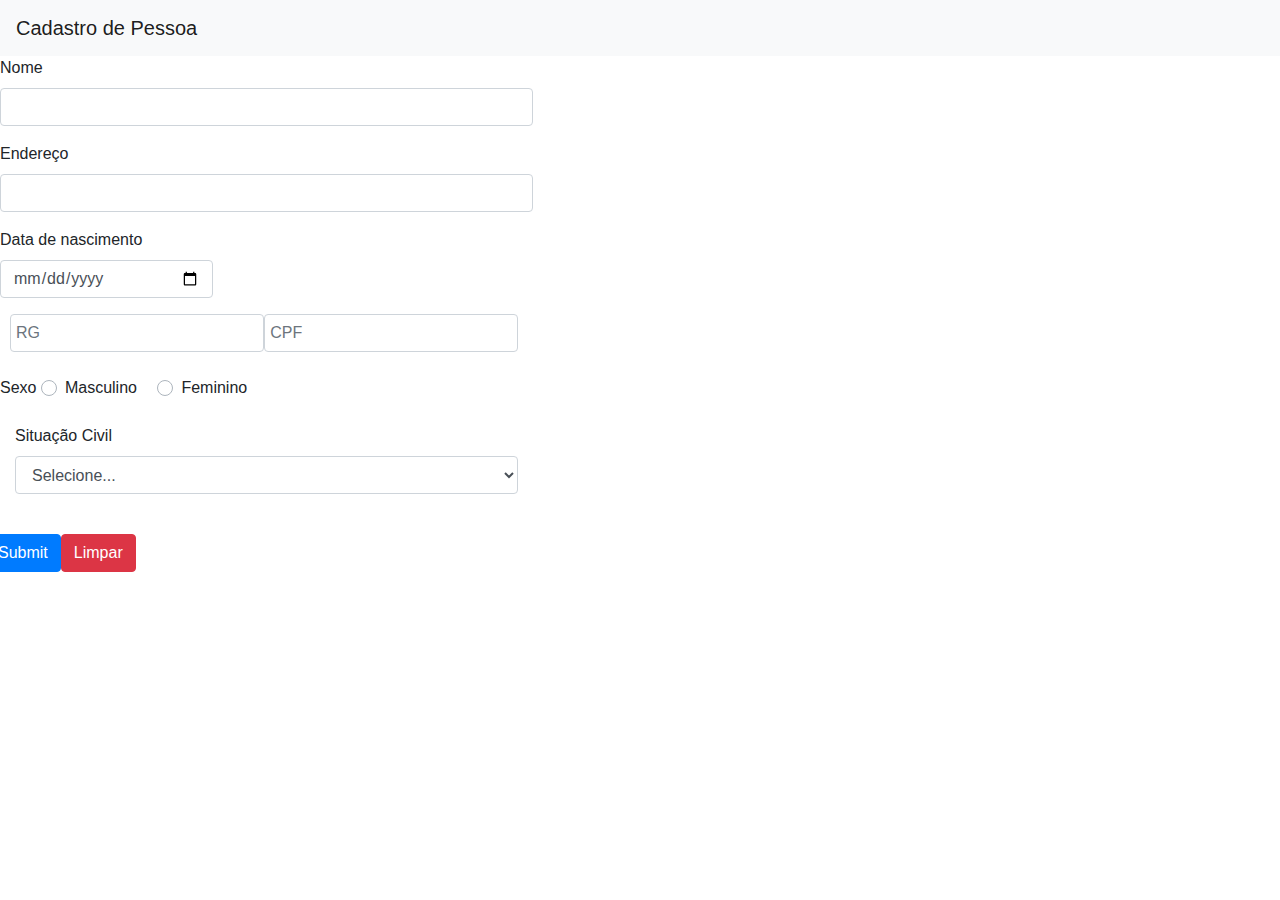
==== index.html @ 9afdaa72 "Adicionando função limpar campos" ====
<!doctype html>
<html lang="en">
  <head>
    <!-- Required meta tags -->
    <meta charset="utf-8">
    <meta name="viewport" content="width=device-width, initial-scale=1, shrink-to-fit=no">

    <!-- Bootstrap CSS -->
    <link rel="stylesheet" href="https://stackpath.bootstrapcdn.com/bootstrap/4.4.1/css/bootstrap.min.css" integrity="sha384-Vkoo8x4CGsO3+Hhxv8T/Q5PaXtkKtu6ug5TOeNV6gBiFeWPGFN9MuhOf23Q9Ifjh" crossorigin="anonymous">
    
    <title>Cadastro de Pessoa</title>
  </head>
  <body>
    <!-- As a heading -->
    <nav class="navbar navbar-light bg-light">
      <span class="navbar-brand mb-0 h1">Cadastro de Pessoa</span>
    </nav>

    <form>
      <div class="form-group">
        <label>Nome</label>
        <input type="text" class="form-control col-md-5" id="nomeId" aria-describedby="emailHelp" maxlength="55">
      </div>
      <div class="form-group">
        <label>Endereço</label>
        <input type="text" class="form-control col-md-5" id="endId" maxlength="55">
      </div>
      <div class="form-group">
        <label>Data de nascimento</label>
        <input type="date" class="form-control col-md-2" id="nascId" maxlength="13">
      </div>
      <form>
        <div class="form-row col-md-6">
          <input type="text" class="form-control col-md-5" placeholder="RG" id="rgId" maxlength="13">
          <input type="text" class="form-control col-md-5" placeholder="CPF" id="cpfId" onchange="formatCnpjCpf();" maxlength="13">
        </div>
      </form>
      <br>
      <label class="form-check-label">Sexo</label>
      <div class="custom-control custom-radio custom-control-inline">
        <input type="radio" id="customRadioInline1" name="customRadioInline1" class="custom-control-input">
        <label class="custom-control-label" for="customRadioInline1">Masculino</label>
      </div>
      <div class="custom-control custom-radio custom-control-inline">
        <input type="radio" id="customRadioInline2" name="customRadioInline1" class="custom-control-input">
        <label class="custom-control-label" for="customRadioInline2">Feminino</label>
      </div>
      <br>
      <br>
      <div class="form-group col-md-5">
        <label for="inputState">Situação Civil</label>
        <select id="cbx" class="form-control">
          <option selected value="0">Selecione...</option>
          <option value="1">Solteiro</option>
          <option value="2">Casado</option>
          <option value="3">Divorciado</option>
        </select>
      </div>
      <br>
      <div class="row">
        <div></div>
        <button type="submit" class="btn btn-primary" onclick="limpa();">Submit</button>
        <button type="clear" class="btn btn-danger" onclick="limpa();">Limpar</button>
      </div>      
    </form>

    <!-- Optional JavaScript -->
    <!-- jQuery first, then Popper.js, then Bootstrap JS -->
    <script src="https://code.jquery.com/jquery-3.4.1.slim.min.js" integrity="sha384-J6qa4849blE2+poT4WnyKhv5vZF5SrPo0iEjwBvKU7imGFAV0wwj1yYfoRSJoZ+n" crossorigin="anonymous"></script>
    <script src="https://cdn.jsdelivr.net/npm/popper.js@1.16.0/dist/umd/popper.min.js" integrity="sha384-Q6E9RHvbIyZFJoft+2mJbHaEWldlvI9IOYy5n3zV9zzTtmI3UksdQRVvoxMfooAo" crossorigin="anonymous"></script>
    <script src="https://stackpath.bootstrapcdn.com/bootstrap/4.4.1/js/bootstrap.min.js" integrity="sha384-wfSDF2E50Y2D1uUdj0O3uMBJnjuUD4Ih7YwaYd1iqfktj0Uod8GCExl3Og8ifwB6" crossorigin="anonymous"></script>
    <script src="./js/index.js" type="text/javascript"></script>
    
  </body>
</html>
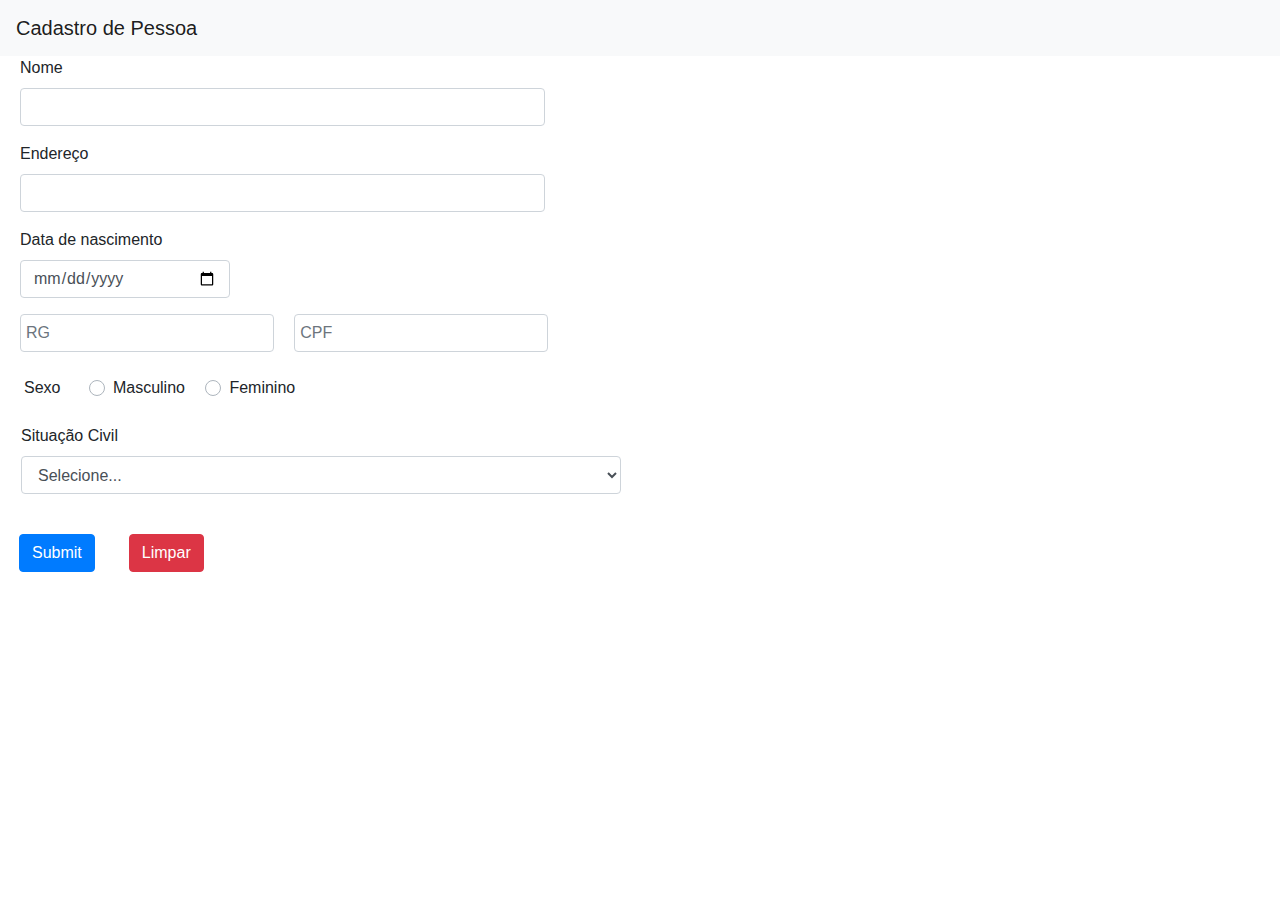
==== commit 670a7a43: "adicionar estilo ao formulario" ====
--- a/index.html
+++ b/index.html
@@ -7,7 +7,7 @@
 
     <!-- Bootstrap CSS -->
     <link rel="stylesheet" href="https://stackpath.bootstrapcdn.com/bootstrap/4.4.1/css/bootstrap.min.css" integrity="sha384-Vkoo8x4CGsO3+Hhxv8T/Q5PaXtkKtu6ug5TOeNV6gBiFeWPGFN9MuhOf23Q9Ifjh" crossorigin="anonymous">
-    
+    <link rel="stylesheet" type="text/css" href="style.css" media="screen" />
     <title>Cadastro de Pessoa</title>
   </head>
   <body>
@@ -17,15 +17,15 @@
     </nav>
 
     <form>
-      <div class="form-group">
+      <div class="form-group inputs">
         <label>Nome</label>
         <input type="text" class="form-control col-md-5" id="nomeId" aria-describedby="emailHelp" maxlength="55">
       </div>
-      <div class="form-group">
+      <div class="form-group inputs">
         <label>Endereço</label>
         <input type="text" class="form-control col-md-5" id="endId" maxlength="55">
       </div>
-      <div class="form-group">
+      <div class="form-group inputs">
         <label>Data de nascimento</label>
         <input type="date" class="form-control col-md-2" id="nascId" maxlength="13">
       </div>
@@ -36,7 +36,7 @@
         </div>
       </form>
       <br>
-      <label class="form-check-label">Sexo</label>
+      <label class="form-check-label labelSexo">Sexo</label>
       <div class="custom-control custom-radio custom-control-inline">
         <input type="radio" id="customRadioInline1" name="customRadioInline1" class="custom-control-input">
         <label class="custom-control-label" for="customRadioInline1">Masculino</label>
@@ -47,9 +47,9 @@
       </div>
       <br>
       <br>
-      <div class="form-group col-md-5">
+      <div class="form-group col-md-5 selectSC">
         <label for="inputState">Situação Civil</label>
-        <select id="cbx" class="form-control">
+        <select id="cbx" class="form-control mySelect">
           <option selected value="0">Selecione...</option>
           <option value="1">Solteiro</option>
           <option value="2">Casado</option>
@@ -58,7 +58,6 @@
       </div>
       <br>
       <div class="row">
-        <div></div>
         <button type="submit" class="btn btn-primary" onclick="limpa();">Submit</button>
         <button type="clear" class="btn btn-danger" onclick="limpa();">Limpar</button>
       </div>      
--- a/style.css
+++ b/style.css
@@ -0,0 +1,27 @@
+.inputs {
+    margin-left: 20px;
+}
+
+#rgId {
+    margin-left: 10px;
+}
+
+#cpfId {
+    margin-left: 20px;
+}
+
+.labelSexo {
+    margin: 0 24px;
+}
+
+.selectSC {
+    margin-left: 6px;
+}
+
+.mySelect {
+    width: 600px;
+}
+
+button {
+    margin-left: 34px;
+}